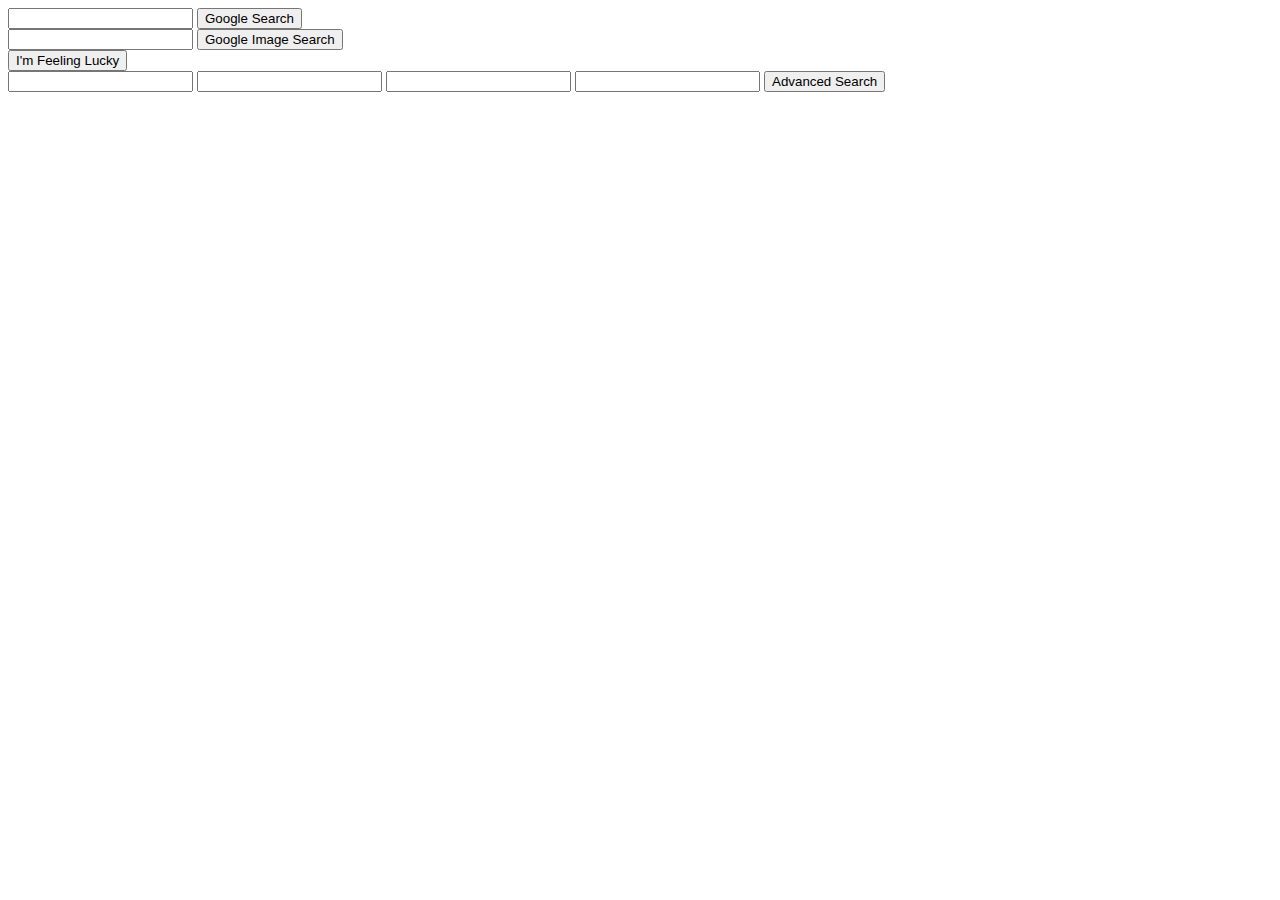
==== index.html @ 3150da52 "Add files via upload" ====
<!DOCTYPE html>
<html lang="en">
<!-- 
#    Your website should have at least three pages: one for regular Google Search (which must be called index.html), one for Google Image Search, and one for Google Advanced Search.

#    On the Google Search page, there should be links in the upper-right of the page to go to Image Search or Advanced Search. On each of the other two pages, there should be a link in the upper-right to go back to Google Search.

#On the Google Search page, the user should be able to type in a query, click “Google Search”, and be taken to the Google search results for that page.

#    Like Google’s own, your search bar should be centered with rounded corners. The search button should also be centered, and should be beneath the search bar.

#On the Google Image Search page, the user should be able to type in a query, click a search button, and be taken to the Google Image search results for that page.
#On the Google Advanced Search page, the user should be able to provide input for the following four fields (taken from Google’s own advanced search options)
tbm=isch
 #   Find pages with… “all these words:” abc
#    Find pages with… “this exact word or phrase:” cba
  #  Find pages with… “any of these words:” bca
 #   Find pages with… “none of these words:” cab
 #   https://www.google.ca/search?as_q=abc&as_epq=cba&as_oq=bca&as_eq=cab&as_nlo=&as_nhi=&lr=&cr=&as_qdr=all&as_sitesearch=&as_occt=any&safe=images&as_filetype=&tbs=
#Like Google’s own Advanced Search page, the four options should be stacked vertically, and all of the text fields should be left aligned.

 #   Consistent with Google’s own CSS, the “Advanced Search” button should be blue with white text.
#    When the “Advanced Search” button is clicked, the user should be taken to the search results page for their given query.

#Add an “I’m Feeling Lucky” button to the main Google Search page. Consistent with Google’s own behavior, clicking this link should take users directly to the first Google search result for the query, bypassing the normal results page.

 #   You may encounter a redirect notice when using the “I’m Feeling Lucky” button. Not to worry! This is an expected consequence of a security feature implemented by Google.
#
#The CSS you write should resemble Google’s own aesthetics.
"""" -->
    <head>
        <title>Search</title>
    </head>
    <body>
        <form action="https://google.com/search">
            <input type="text" name="q">
            <input type="submit" value="Google Search">
        </form>
        <form action="https://google.com/search">
            <input type="text" name="q">
            <input type="hidden" name="tbm" value="isch">
            <input type="submit" value="Google Image Search" >
            
        </form>
        <form action="https://google.com/search?q=%s&btnI=Im+Feeling+Lucky">
            
            <input type="submit" value="I'm Feeling Lucky">
        </form>
        
        <form action="https://google.com/search">
            <input type="all these words" name="as_q">
            <input type="this exact word or phrase"  name="as_epq">
            <input type="any of these words"  name="as_oq">
            <input type="none of these words"  name="as_eq">
            <input type="submit" value="Advanced Search">
        </form>
    </body>
</html>
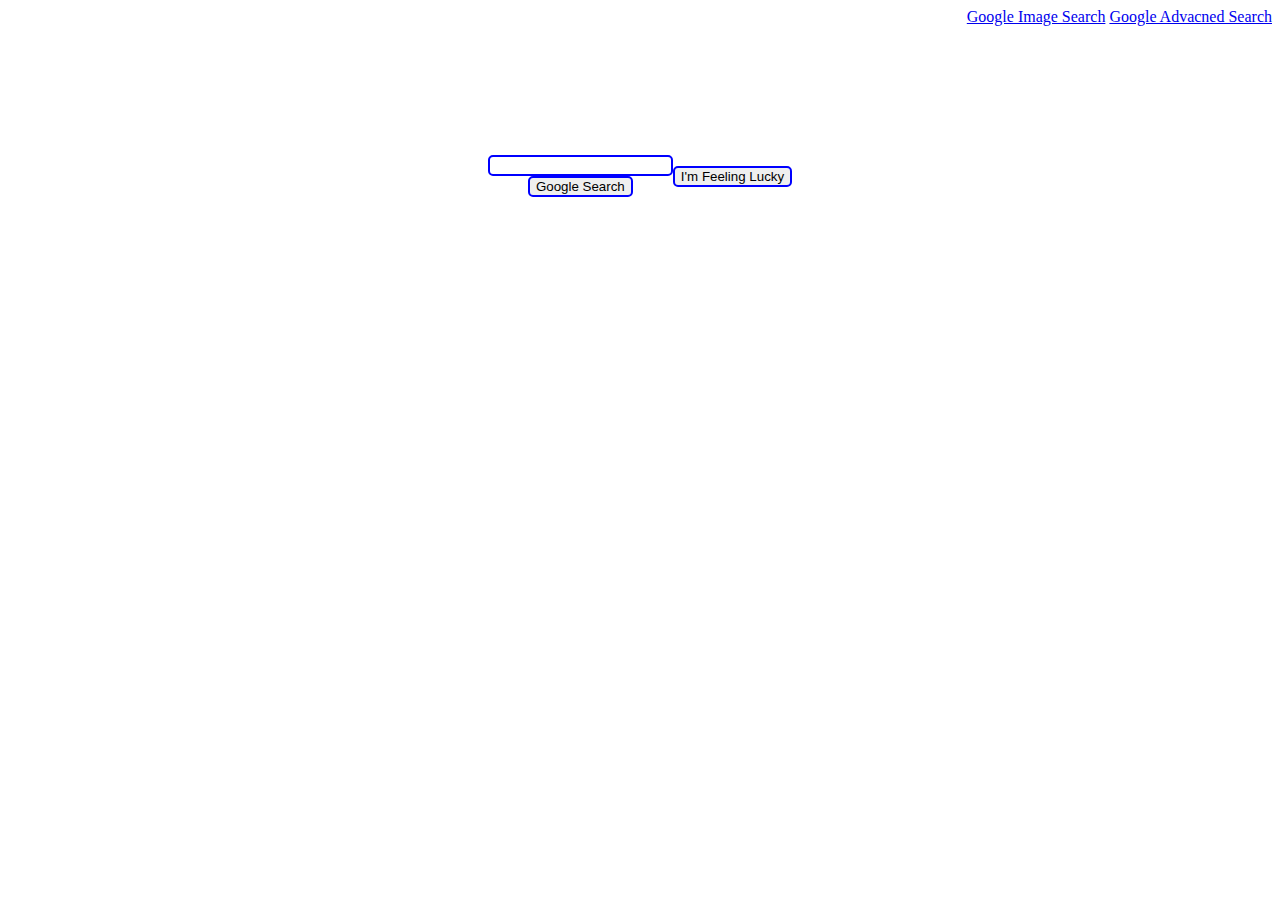
==== commit 97391088: "Add files via upload" ====
--- a/index.html
+++ b/index.html
@@ -29,30 +29,46 @@
 #The CSS you write should resemble Google’s own aesthetics.
 """" -->
     <head>
-        <title>Search</title>
+        <title>Google Search</title>
+        <style>
+            form{
+                text-align:center;
+                
+            }
+            input{
+                border: 2px solid blue;
+                border-radius: 5px;}
+            div.link{
+                text-align:right
+            }
+            .flex-container{
+                display:flex;
+                align-items: center;
+                justify-content: center;
+                display: flex;
+                height: 300px;
+            }
+        </style>
+
     </head>
     <body>
+        <div class="link">
+        <a href="Googleimagesearch.html">Google Image Search</a>
+        <a href="googleadvancedsearch.html">Google Advacned Search</a>
+        </div>
+        <div class="flex-container">
         <form action="https://google.com/search">
-            <input type="text" name="q">
-            <input type="submit" value="Google Search">
+            <input type="text" id="search_bar" name="q">
+            <br>
+            <input type="submit" id="search_button" value="Google Search">
         </form>
-        <form action="https://google.com/search">
-            <input type="text" name="q">
-            <input type="hidden" name="tbm" value="isch">
-            <input type="submit" value="Google Image Search" >
-            
-        </form>
+        
         <form action="https://google.com/search?q=%s&btnI=Im+Feeling+Lucky">
             
             <input type="submit" value="I'm Feeling Lucky">
         </form>
         
-        <form action="https://google.com/search">
-            <input type="all these words" name="as_q">
-            <input type="this exact word or phrase"  name="as_epq">
-            <input type="any of these words"  name="as_oq">
-            <input type="none of these words"  name="as_eq">
-            <input type="submit" value="Advanced Search">
-        </form>
+        
+        </div>
     </body>
 </html>
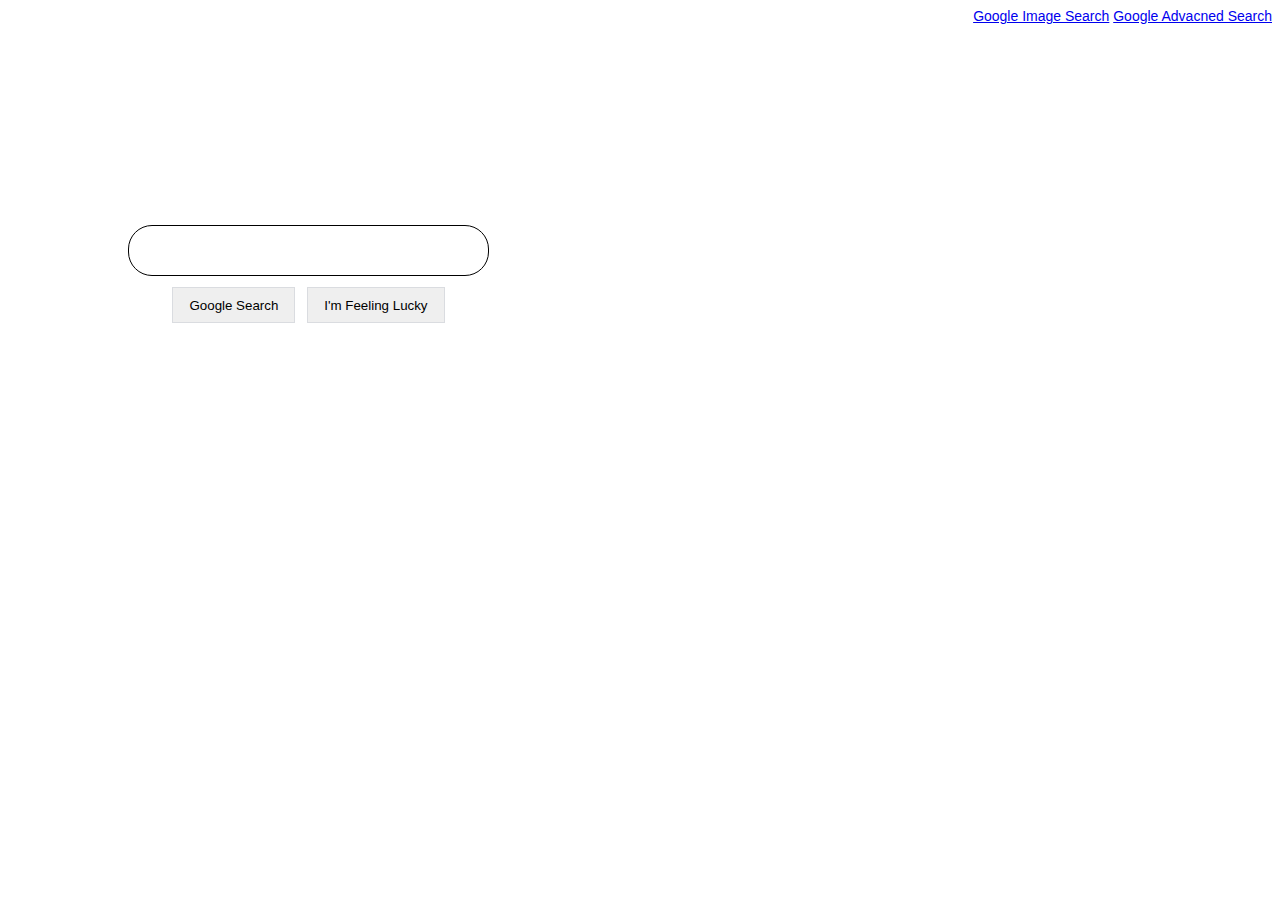
==== commit c10166de: "update" ====
--- a/index.html
+++ b/index.html
@@ -1,73 +1,26 @@
 <!DOCTYPE html>
 <html lang="en">
-<!-- 
-#    Your website should have at least three pages: one for regular Google Search (which must be called index.html), one for Google Image Search, and one for Google Advanced Search.
 
-#    On the Google Search page, there should be links in the upper-right of the page to go to Image Search or Advanced Search. On each of the other two pages, there should be a link in the upper-right to go back to Google Search.
-
-#On the Google Search page, the user should be able to type in a query, click “Google Search”, and be taken to the Google search results for that page.
-
-#    Like Google’s own, your search bar should be centered with rounded corners. The search button should also be centered, and should be beneath the search bar.
-
-#On the Google Image Search page, the user should be able to type in a query, click a search button, and be taken to the Google Image search results for that page.
-#On the Google Advanced Search page, the user should be able to provide input for the following four fields (taken from Google’s own advanced search options)
-tbm=isch
- #   Find pages with… “all these words:” abc
-#    Find pages with… “this exact word or phrase:” cba
-  #  Find pages with… “any of these words:” bca
- #   Find pages with… “none of these words:” cab
- #   https://www.google.ca/search?as_q=abc&as_epq=cba&as_oq=bca&as_eq=cab&as_nlo=&as_nhi=&lr=&cr=&as_qdr=all&as_sitesearch=&as_occt=any&safe=images&as_filetype=&tbs=
-#Like Google’s own Advanced Search page, the four options should be stacked vertically, and all of the text fields should be left aligned.
-
- #   Consistent with Google’s own CSS, the “Advanced Search” button should be blue with white text.
-#    When the “Advanced Search” button is clicked, the user should be taken to the search results page for their given query.
-
-#Add an “I’m Feeling Lucky” button to the main Google Search page. Consistent with Google’s own behavior, clicking this link should take users directly to the first Google search result for the query, bypassing the normal results page.
-
- #   You may encounter a redirect notice when using the “I’m Feeling Lucky” button. Not to worry! This is an expected consequence of a security feature implemented by Google.
-#
-#The CSS you write should resemble Google’s own aesthetics.
-"""" -->
     <head>
         <title>Google Search</title>
-        <style>
-            form{
-                text-align:center;
-                
-            }
-            input{
-                border: 2px solid blue;
-                border-radius: 5px;}
-            div.link{
-                text-align:right
-            }
-            .flex-container{
-                display:flex;
-                align-items: center;
-                justify-content: center;
-                display: flex;
-                height: 300px;
-            }
-        </style>
+        <link rel="stylesheet" href="style.css">
 
+       
     </head>
     <body>
         <div class="link">
         <a href="Googleimagesearch.html">Google Image Search</a>
         <a href="googleadvancedsearch.html">Google Advacned Search</a>
         </div>
-        <div class="flex-container">
+        <div class="flex-container2">
         <form action="https://google.com/search">
-            <input type="text" id="search_bar" name="q">
+            <input type="text" class="search_bar" name="q" 
+             size="40">
             <br>
-            <input type="submit" id="search_button" value="Google Search">
+            <input type="submit" class="search_button" value="Google Search">
+            <input type="submit" class="search_button" name="btnI" value="I'm Feeling Lucky">
+            
         </form>
-        
-        <form action="https://google.com/search?q=%s&btnI=Im+Feeling+Lucky">
-            
-            <input type="submit" value="I'm Feeling Lucky">
-        </form>
-        
         
         </div>
     </body>
--- a/style.css
+++ b/style.css
@@ -0,0 +1,88 @@
+form{
+    text-align:center;
+    
+}
+input{
+    margin: 3px;
+}
+.search_bar{
+    border: 1px solid ;
+    border-radius: 24px;
+    padding: 5px 8px 0px 14px;
+    border-radius: 24px;
+    margin: 0px auto;
+    width: auto;
+    max-width: 584px;
+    min-height: 44px;
+    
+}
+.search_button{
+    margin: 11px 4px;
+    padding: 0px 16px;
+    height: 36px;
+    min-width: 54px;
+    border:1px solid rgb(218, 220, 224)
+}
+body{
+    font-size: 14px;
+    font-family:Arial, Helvetica, sans-serif;
+}
+div.link{
+    text-align:right
+}
+.flex-container{
+    display:flex;
+    align-content: center;
+    justify-content: center;
+    position:absolute;
+    top:50%;
+    left:0;
+    right:0
+
+}
+.flex-container2{
+    display:flex;
+    align-content: center;
+    justify-content: flex-start;
+    flex-wrap: wrap;
+    position:absolute;
+    top:25%;
+    left:10%;
+    right:0;
+    max-width: 950px;
+    
+}
+.advanced_search_option{
+    min-width:167px;
+    width:fit-content
+
+}
+html,body{
+    height: 100%;
+}
+.advanced_search_button{
+    border: 1px solid rgb(47, 91, 183);
+    background-color: rgb(53, 122, 232);
+    color: white;
+    height: 30px;
+    min-width: 120px;
+    padding: 0px 12px;
+    border-radius: 2px;
+    font-family: arial, sans-serif;
+}
+.advanced_search_bar{
+    border:1px solid rgb(192, 192, 192);
+    height: 25px;
+    padding: 1px 8px;
+
+   
+    width:90%;
+
+    min-width:167px;
+
+}    
+.advanced_searchbar_padding{
+    width:65%;
+   
+    text-align: left; 
+}